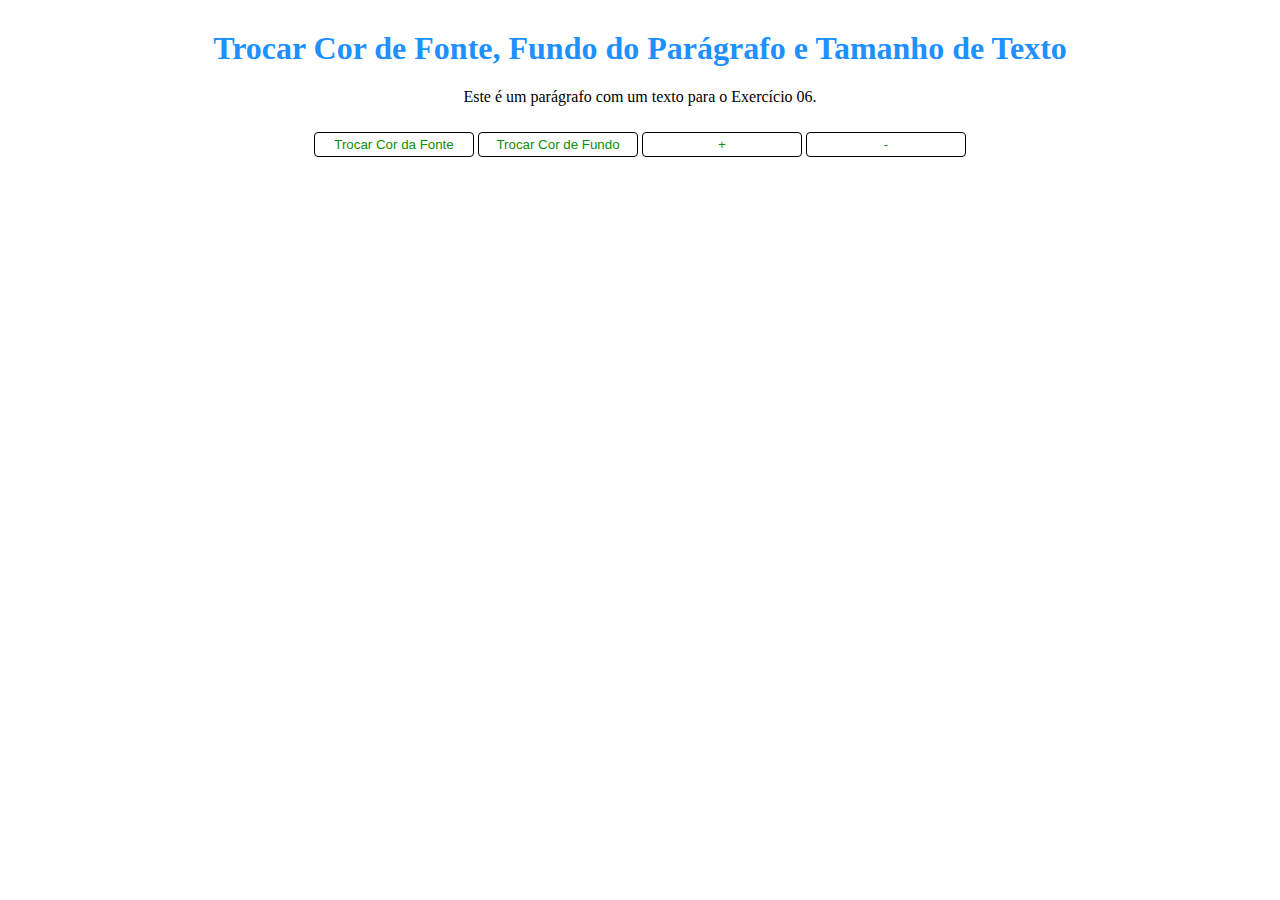
==== src/Desafio-07/index.html @ 5838e712 "Criando solução para o desafio 07" ====
<!DOCTYPE html>
<html lang="pt-br">
<head>
    <meta charset="UTF-8">
    <meta name="viewport" content="width=device-width, initial-scale=1.0">
    <title>Desafio - 07</title>
    <link rel="icon" href="../../assets/icons/js.ico">
    <link rel="stylesheet" href="css/style.css">
</head>
<body>

    <section>
        <div class="container">
            <h1>Trocar Cor de Fonte, Fundo do Parágrafo e Tamanho de Texto</h1>
            
            <p id="paragraph">Este é um parágrafo com um texto para o Exercício 06.</p>
            
            <button onclick="changeTextColor()">Trocar Cor da Fonte</button>
            <button onclick="changeBackgroundColor()">Trocar Cor de Fundo</button>
            <button onclick="increaseFontSize()">+</button>
            <button onclick="decreaseFontSize()">-</button>
        </div>
    </section>

    <script src="js/script.js"></script>
</body>
</html>
---- src/Desafio-07/css/style.css ----
:root{
    --dark-color: #000000;
    --white-color: #FFFFFF;
    --blue-color: #1E90FF; 
    --green-color: #0A900A; 
}

.container {
    text-align: center;
    margin-top: 30px;
}

h1 {
    color: var(--blue-color);
}

button {
    width: 160px;
    height: 25px;
    background-color: var(--white-color);
    color: var(--green-color);
    border: 1px solid var(--dark-color);
    border-radius: 4px;
    margin-top: 10px;
    cursor: pointer;
}

button:hover {
    width: 160px;
    height: 25px;
    background-color: var(--green-color);
    color: var(--white-color);
    border: 1px solid var(--dark-color);
    border-radius: 4px;
    margin-top: 10px;
    cursor: pointer;
}
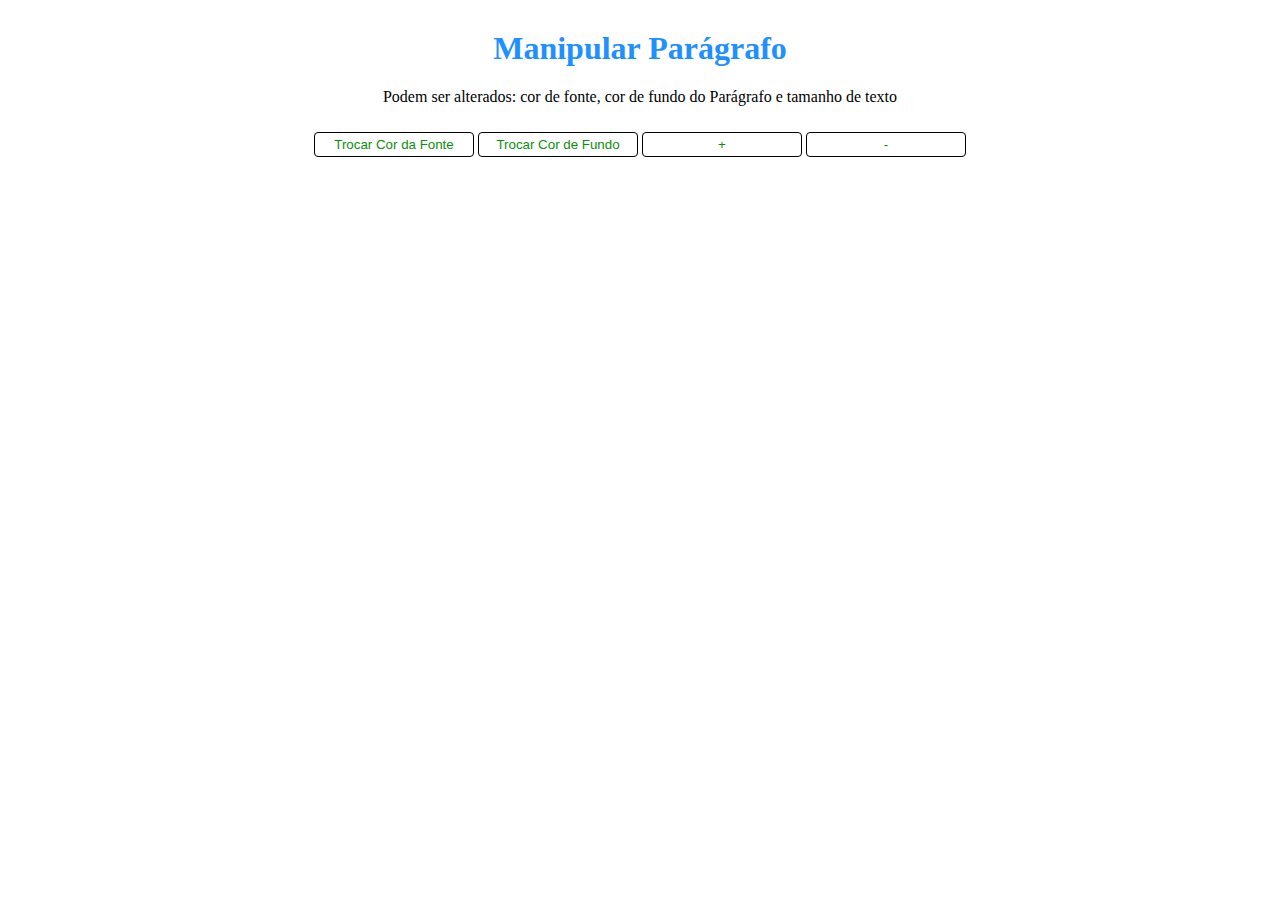
==== commit f10ba347: "Atualizando elementos" ====
--- a/src/Desafio-07/index.html
+++ b/src/Desafio-07/index.html
@@ -11,9 +11,9 @@
 
     <section>
         <div class="container">
-            <h1>Trocar Cor de Fonte, Fundo do Parágrafo e Tamanho de Texto</h1>
-            
-            <p id="paragraph">Este é um parágrafo com um texto para o Exercício 06.</p>
+            <h1>Manipular Parágrafo</h1>
+
+            <p id="paragraph">Podem ser alterados: cor de fonte, cor de fundo do Parágrafo e tamanho de texto</p>
             
             <button onclick="changeTextColor()">Trocar Cor da Fonte</button>
             <button onclick="changeBackgroundColor()">Trocar Cor de Fundo</button>
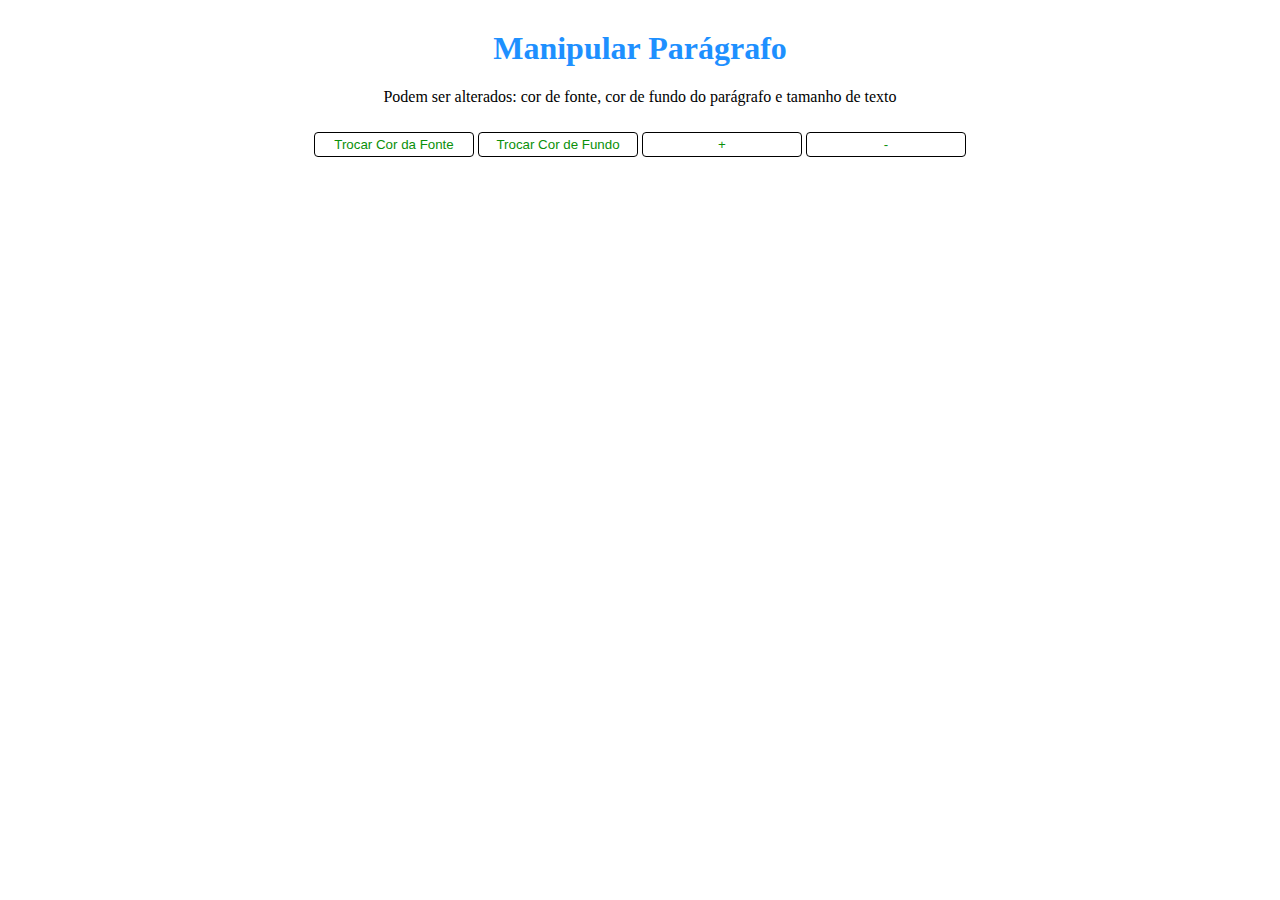
==== commit 564f37b6: "Implementando solução para o desafio 08" ====
--- a/src/Desafio-07/index.html
+++ b/src/Desafio-07/index.html
@@ -13,7 +13,7 @@
         <div class="container">
             <h1>Manipular Parágrafo</h1>
 
-            <p id="paragraph">Podem ser alterados: cor de fonte, cor de fundo do Parágrafo e tamanho de texto</p>
+            <p id="paragraph">Podem ser alterados: cor de fonte, cor de fundo do parágrafo e tamanho de texto</p>
             
             <button onclick="changeTextColor()">Trocar Cor da Fonte</button>
             <button onclick="changeBackgroundColor()">Trocar Cor de Fundo</button>
